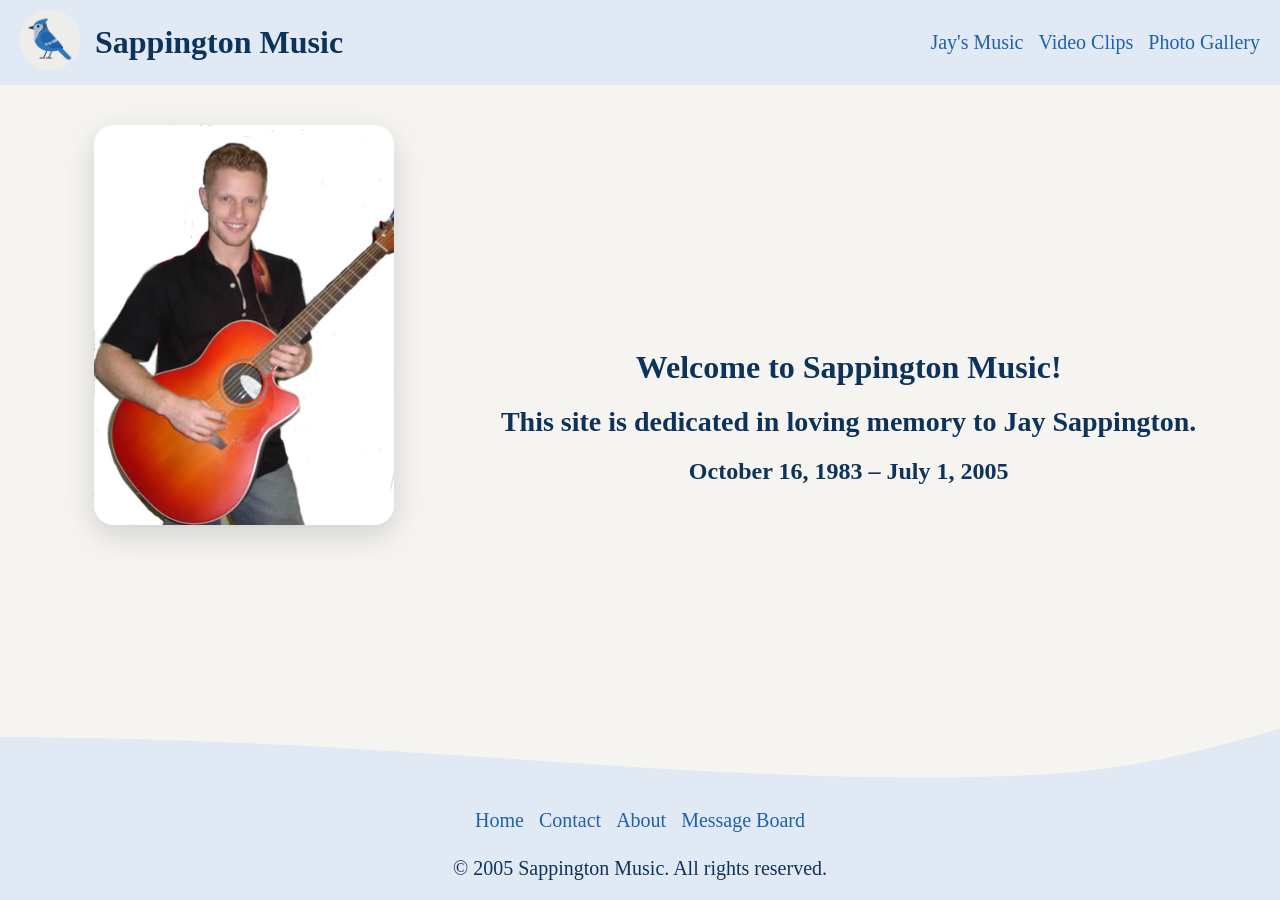
==== html/index.html @ 1928aa82 "Complete redesign of Home, Contact, and About pages" ====
<!DOCTYPE html>
<html lang="en">
<head>
    <meta charset="UTF-8">
    <meta name="viewport" content="width=device-width, initial-scale=1.0">
    <title>Sappington Music</title>
    <link rel="stylesheet" href="../css/styles.css">
</head>
<body>

    <header>
        <div class="header-title">
            <a href="#"><img src="../images/sm-icon.png" alt="Sappington Music blue jay icon"></a>
            <h1>Sappington Music</h1>
        </div>
        <nav class="header-nav">
            <a href="music.html">Jay's Music</a>
            <a href="videos.html">Video Clips</a>
            <a href="photos.html">Photo Gallery</a>
        </nav>
    </header>

    <main>
        <img class="jay" src="../images/jay-home-pic.jpg" alt="Picture of Jay Sappington holding a guitar">
        <div class="homepage-txt">
            <h1>Welcome to Sappington Music!</h1>
            <h2>This site is dedicated in loving memory to Jay Sappington.</h2>
            <h3>October 16, 1983 – July 1, 2005</h3>
        </div>
    </main>

    <footer>
        <svg class="footer-wave" viewBox="0 0 1440 120" preserveAspectRatio="none" xmlns="http://w3.org">
            <path d="M0,45 C450,45 800,105 1150,90 C1280,85 1370,55 1440,35 L1440,120 L0,120 Z" fill="#e1e9f5"></path>
        </svg>
        <div class="main-footer">
            <nav class="footer-nav">
                <a href="#.html">Home</a>
                <a href="contact.html">Contact</a>
                <a href="about.html">About</a>
                <a href="https://www.legacy.com/us/obituaries/news-journalonline/name/jay-sappington-obituary?id=26645631" target="_blank">Message Board</a>
            </nav>
            <p class="copyright">&copy; 2005 Sappington Music. All rights reserved.</p>
        </div>
    </footer>

</body>
</html>
---- css/styles.css ----
:root {
    --bg-color: #f5f4f1;
    --header-color: #e1e9f5;
    --text-color: #0e335b;
    --light-text: #1e62ab;;
}

* {
    margin: 0;
    padding: 0;
    box-sizing: border-box;
}

html, body {
    min-height: 100dvh; 
    display: flex;
    flex-direction: column;
    margin: 0;
    padding: 0;
    overflow-x: hidden;
}

h1, h2, h3, p, a {
    margin: 0;
    padding: 0;
}

h1 {
    font-size: 2rem;
    color: var(--text-color)
}

h2 {
    font-size: 1.75rem;
    color: var(--text-color)
}

h3 {
    font-size: 1.5rem;
    color: var(--text-color)
}

p, a, ul, li {
    font-size: 1.25rem;
    color: var(--text-color)
}

a {
    text-decoration: none;
    color: var(--light-text);
    cursor: pointer;
    transition: color 0.3s ease;
}

a:hover {
    text-decoration: underline;
    color: var(--text-color);
    text-underline-offset: 10px;
}

header {
    display: flex;
    background-color: var(--header-color);
    justify-content: space-between;
    align-items: center;
    padding: 10px 20px;
}

header img {
    width: 60px;
    border-radius: 50%;
}

.header-title {
    display: flex;
    align-items: center;
    gap: 15px;
}

.header-nav {
    display: flex;
    align-items: center;
    gap: 15px;
}

main {
    display: flex;
    justify-content: space-around;
    background-color: var(--bg-color);
    flex: 1; 
    padding: 40px 40px 90px 40px;
}

.homepage-txt {
    display: flex;
    flex-direction: column;
    align-items: center;
    justify-content: center;
    gap: 20px;
}

.jay {
    height: 400px;
    border-radius: 20px;
    box-shadow: 0 10px 30px rgba(0, 0, 0, 0.15);
    margin: 0 20px 0 10px;
}

.emails {
    display: flex;
    justify-content: center;
    align-items: center;
    gap: 40px;
    padding: 15px;
}

.emails ul {
    list-style: none;
    width: 600px;
}

.emails li {
    display: flex;
    align-items: flex-end;
    font-size: 1.25rem;
    line-height: 2;
}

.person-name {
    display: flex;
    align-items: flex-end;
    flex-grow: 1;
}

.person-name::after {
    content: "";
    flex-grow: 1;
    margin: 0 10px 6px; 

    border-bottom: 3px dotted #333333; /* For dots (...) */
    /* border-bottom: 2px dashed #333333; */ /* For dashes (---) */
}

.person-email {
    flex-shrink: 0;
}

.about {
    display: flex;
    flex-direction: column;
    gap: 15px;
    width: 800px;
    line-height: 1.3;
}

footer {
    display: flex;
    margin-top: auto; 
    background-color: var(--header-color);
    position: relative;
    flex-direction: column;
}

.footer-wave {
    position: absolute;
    top: -100px;
    left: 0;
    width: 100%;
    height: 102px; 
    display: block;
}

.footer-nav {
    display: flex;
    align-items: center;
    gap: 15px;
    padding-bottom: 15px;
}

.main-footer {
    display: flex;
    flex-direction: column;
    justify-content: center;
    align-items: center;
    gap: 10px;
    padding: 10px 20px 20px 20px;
}
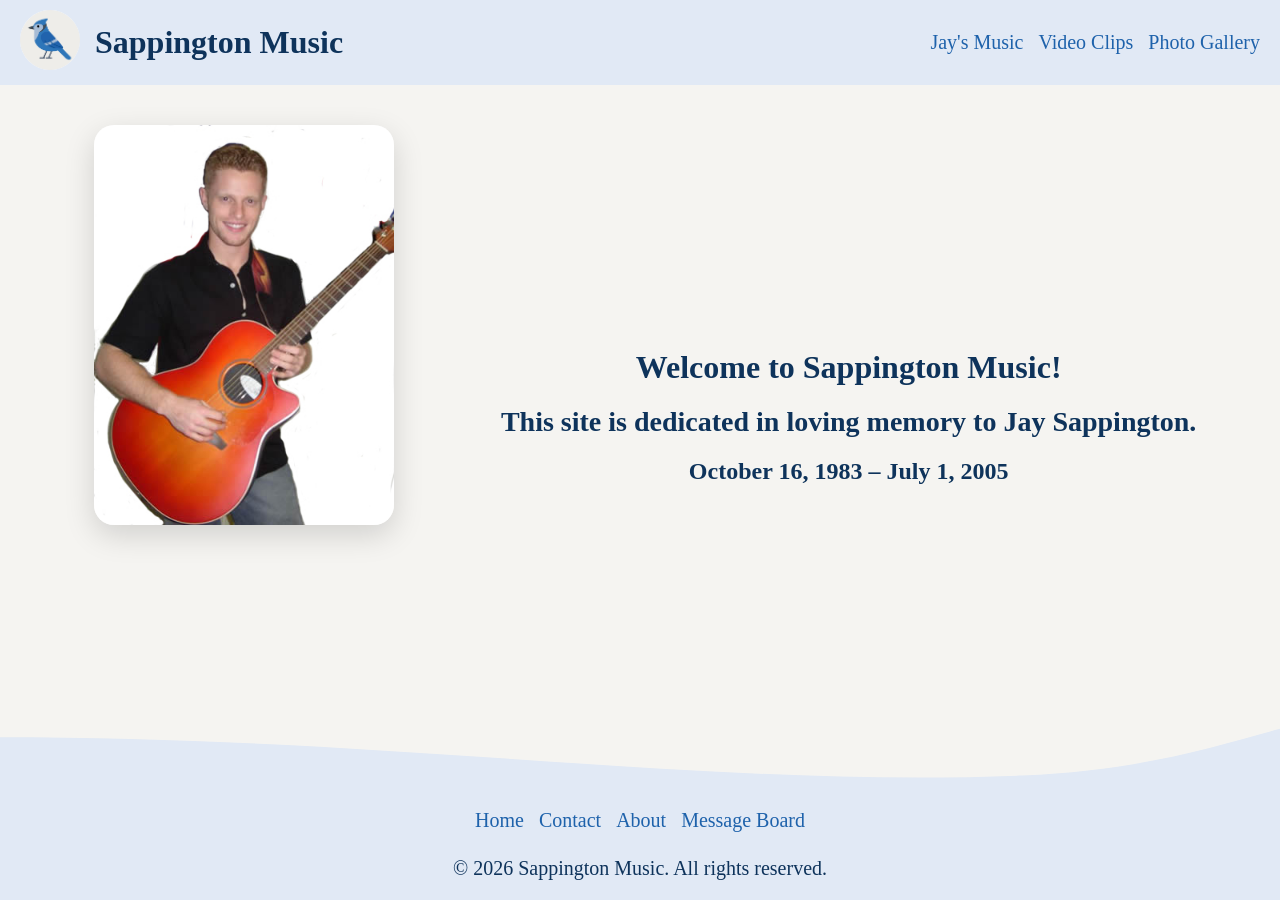
==== commit a0b6a0cd: "Add music players and video clip players" ====
--- a/html/index.html
+++ b/html/index.html
@@ -40,7 +40,7 @@
                 <a href="about.html">About</a>
                 <a href="https://www.legacy.com/us/obituaries/news-journalonline/name/jay-sappington-obituary?id=26645631" target="_blank">Message Board</a>
             </nav>
-            <p class="copyright">&copy; 2005 Sappington Music. All rights reserved.</p>
+            <p class="copyright">&copy; 2026 Sappington Music. All rights reserved.</p>
         </div>
     </footer>
 
--- a/css/styles.css
+++ b/css/styles.css
@@ -151,6 +151,63 @@
     gap: 15px;
     width: 800px;
     line-height: 1.3;
+}
+
+.music-main {
+    display: flex;
+    flex-direction: column;
+    align-items: center;
+}
+
+.music-header {
+    text-align: center;
+    line-height: 1.5;
+}
+
+.music {
+    display: flex;
+    flex-direction: column;
+    align-items: center;
+    gap: 20px;
+    padding: 10px 20px;
+}
+
+.music-section {
+    display: flex;
+    flex-direction: column;
+    align-items: center;
+    gap: 15px;
+    padding: 20px;
+}
+
+.songs {
+    display: grid;
+    grid-template-columns: 1fr 1fr 1fr;
+    gap: 15px;
+}
+
+.song {
+    display: flex;
+    flex-direction: column;
+    gap: 5px;
+}
+
+.videos {
+    display: grid;
+    grid-template-columns: 1fr 1fr;
+    gap: 50px;
+}
+
+.video {
+    display: flex;
+    flex-direction: column;
+    align-items: center;
+    gap: 10px;
+}
+
+.video video {
+    width: 400px;
+    height: auto;
 }
 
 footer {
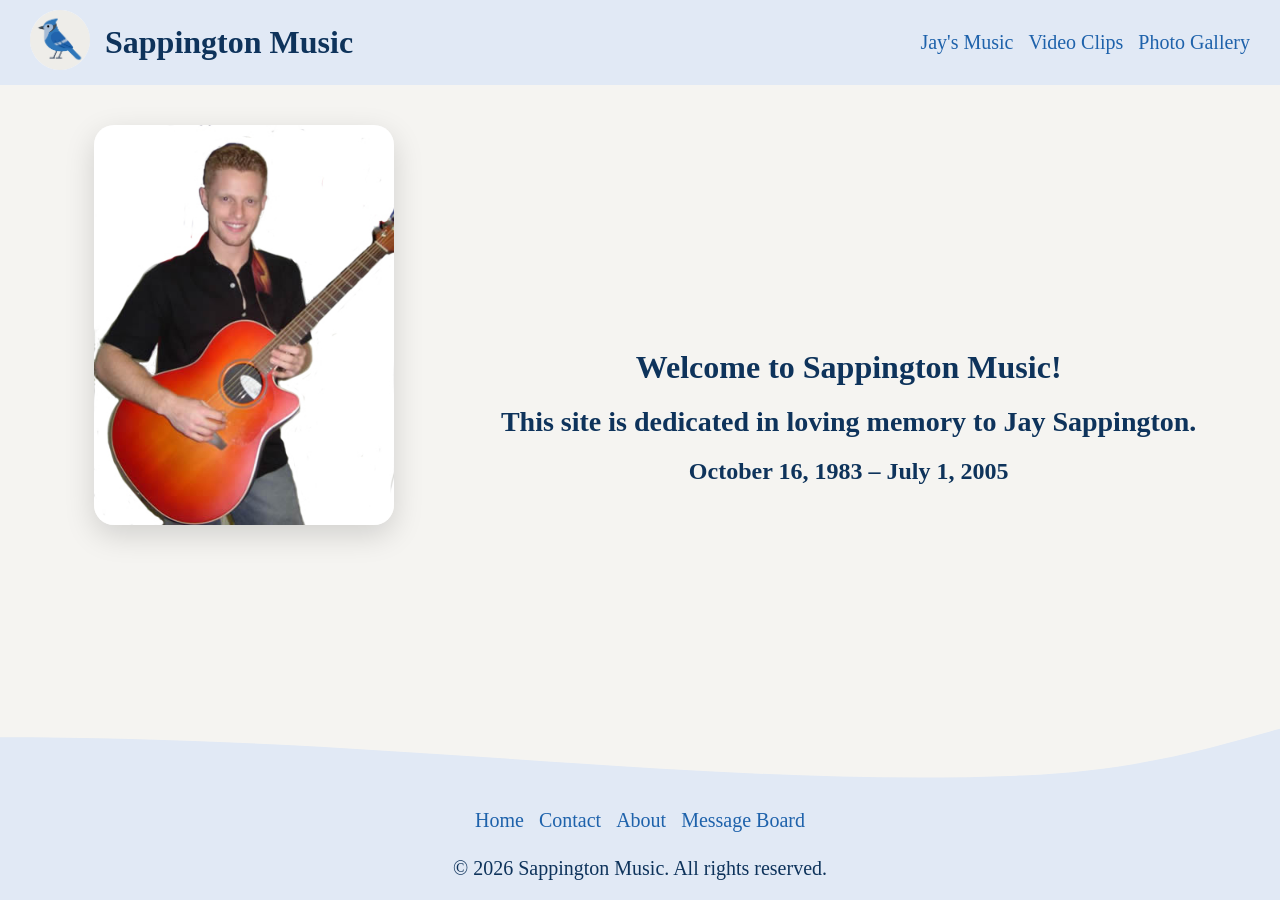
==== commit 586afec7: "Complete photos page and wrap up redesign" ====
--- a/html/index.html
+++ b/html/index.html
@@ -38,7 +38,7 @@
                 <a href="#.html">Home</a>
                 <a href="contact.html">Contact</a>
                 <a href="about.html">About</a>
-                <a href="https://www.legacy.com/us/obituaries/news-journalonline/name/jay-sappington-obituary?id=26645631" target="_blank">Message Board</a>
+                <a href="https://www.legacy.com/us/obituaries/news-journalonline/name/jay-sappington-obituary?id=26645631" target="_blank" rel="noopener noreferrer">Message Board</a>
             </nav>
             <p class="copyright">&copy; 2026 Sappington Music. All rights reserved.</p>
         </div>
--- a/css/styles.css
+++ b/css/styles.css
@@ -52,18 +52,31 @@
     transition: color 0.3s ease;
 }
 
+h3 a {
+    font-size: 1.5rem;
+}
+
 a:hover {
     text-decoration: underline;
     color: var(--text-color);
     text-underline-offset: 10px;
 }
 
+hr {
+    border: none;
+    height: 2px;
+    background: linear-gradient(to right, transparent, var(--light-text), transparent);
+    width: 50%; 
+    margin: 1rem auto; 
+}
+
+
 header {
     display: flex;
     background-color: var(--header-color);
     justify-content: space-between;
     align-items: center;
-    padding: 10px 20px;
+    padding: 10px 30px;
 }
 
 header img {
@@ -89,14 +102,6 @@
     background-color: var(--bg-color);
     flex: 1; 
     padding: 40px 40px 90px 40px;
-}
-
-.homepage-txt {
-    display: flex;
-    flex-direction: column;
-    align-items: center;
-    justify-content: center;
-    gap: 20px;
 }
 
 .jay {
@@ -145,12 +150,26 @@
     flex-shrink: 0;
 }
 
+.about-main {
+    display: flex;
+    flex-direction: column;
+    gap: 50px;
+}
+
 .about {
     display: flex;
     flex-direction: column;
     gap: 15px;
     width: 800px;
     line-height: 1.3;
+}
+
+.homepage-txt, .about-jay, .about-redesign {
+    display: flex;
+    flex-direction: column;
+    align-items: center;
+    justify-content: center;
+    gap: 20px;
 }
 
 .music-main {
@@ -209,6 +228,89 @@
     width: 400px;
     height: auto;
 }
+
+.masonry-gallery {
+    column-count: 4; 
+    column-gap: 15px;
+    padding: 15px;
+    max-width: 1200px;
+    margin: 0 auto;
+}
+
+.gallery-item {
+    break-inside: avoid; 
+    margin-bottom: 16px;  
+    opacity: 1;
+    transition: opacity 0.4s ease-in-out; 
+}
+
+.gallery-item img {
+    width: 100%;
+    height: auto; 
+    display: block;
+    border-radius: 8px; 
+    box-shadow: 0 4px 6px rgba(0, 0, 0, 0.05); 
+}
+
+.gallery-item.hidden {
+    display: none;
+    opacity: 0;
+}
+
+.btn-container {
+    text-align: center;
+    margin: 40px 0;
+}
+
+.photos-main {
+    display: flex;
+    flex-direction: column;
+    gap: 30px;
+    align-items: center;
+}
+
+#load-more-btn {
+    background-color: var(--text-color);
+    color: var(--header-color);
+    border: none;
+    padding: 14px 28px;
+    font-size: 16px;
+    font-weight: 500;
+    border-radius: 30px;
+    cursor: pointer;
+    transition: background-color 0.2s ease, transform 0.1s ease;
+}
+
+#load-more-btn:hover {
+    background-color: var(--light-text); 
+}
+
+#load-more-btn:active {
+    transform: scale(0.98);
+}
+
+@media (max-width: 1024px) {
+  .masonry-gallery {
+    column-count: 3;
+  }
+}
+
+@media (max-width: 768px) {
+    .masonry-gallery {
+        column-count: 2; 
+        column-gap: 12px;
+    }
+    .gallery-item {
+        margin-bottom: 12px;
+    }
+}
+
+@media (max-width: 480px) {
+    .masonry-gallery {
+        column-count: 1;  
+    }
+}
+
 
 footer {
     display: flex;
